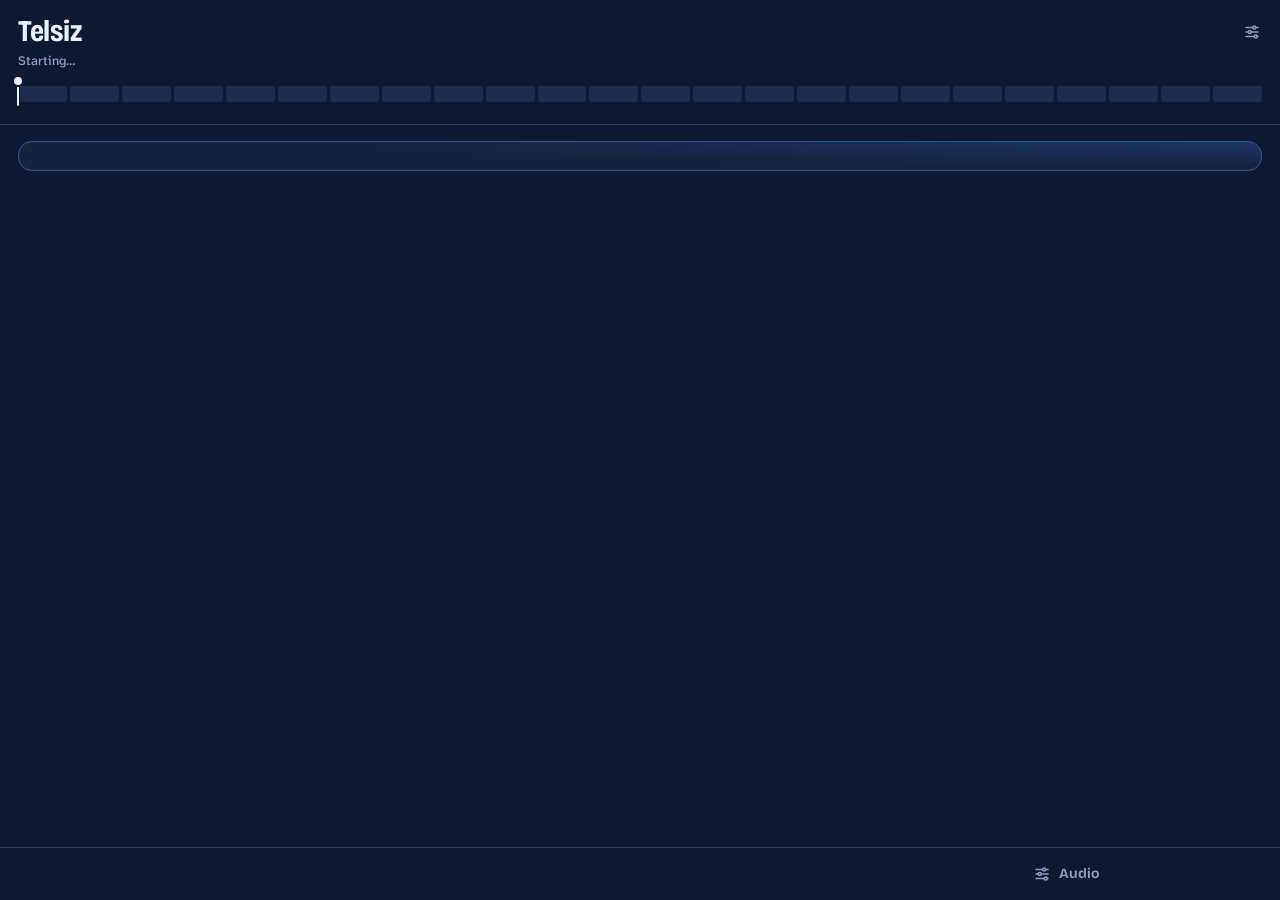
==== ui/index.html @ e1bb1715 "Telsiz 1.6" ====
<!DOCTYPE html>
<html lang="en">
<head>
  <meta charset="utf-8">
  <meta http-equiv="Content-Security-Policy"
        content="default-src 'self'; script-src 'self'; style-src 'self' 'unsafe-inline'; font-src 'self'; img-src 'self' data: blob:; connect-src 'self'">
  <meta name="viewport" content="width=device-width, initial-scale=1">
  <title>Telsiz</title>
  <link rel="stylesheet" href="styles.css">
</head>
<body>
  <div id="app">
    <header class="top">
      <svg class="isolines" aria-hidden="true" viewBox="0 0 400 200" preserveAspectRatio="xMidYMid slice"></svg>
      <div class="top-row">
        <h1 class="title">Telsiz<small id="status">Starting…</small></h1>
        <div class="top-actions">
          <button class="icon-btn" id="btn-audio" title="Audio settings" aria-label="Audio settings"></button>
          <button class="icon-btn" id="btn-hide" title="Hide to the tray (Telsiz keeps running)" aria-label="Hide to the tray" hidden></button>
        </div>
      </div>
      <div class="meter" id="meter" role="slider" aria-label="Microphone level. Drag to set the sensitivity." tabindex="0">
        <div class="cells" id="cells"></div>
        <div class="thr" id="thr"><i></i></div>
      </div>
      <div class="bar-legend">
        <span id="air"></span>
        <span id="sens"></span>
      </div>
    </header>

    <div id="notices" class="inbox" aria-live="polite"></div>

    <main class="view" id="main">
      <section class="spotlight"><div class="spot" id="room"></div></section>
      <section id="people" class="list"></section>
      <section id="tools" class="tools"></section>
    </main>

    <div id="toast" class="toast" role="status" aria-live="polite" hidden></div>

    <nav class="dock" aria-label="Your microphone and sound">
      <button class="dock-btn" id="btn-mute"></button>
      <button class="dock-btn" id="btn-deaf"></button>
      <button class="dock-btn" id="btn-audio2"></button>
    </nav>

    <aside id="audio" class="settings" hidden aria-label="Audio settings"></aside>
    <aside id="bans" class="settings" hidden aria-label="Bans"></aside>
    <div id="modal" class="modal" hidden></div>
  </div>
  <canvas id="fx" aria-hidden="true"></canvas>

  <script src="fx.js"></script>
  <script src="app.js"></script>
</body>
</html>
---- ui/styles.css ----
/* Telsiz in the FocusDock design: survey night, heat means meaning. */

@font-face {
  font-family: 'Bricolage';
  src: url(fonts/bricolage-grotesque-latin-standard-normal.woff2) format('woff2-variations');
  font-weight: 200 800;
  font-stretch: 75% 100%;
  unicode-range: U+0000-00FF, U+0131, U+0152-0153, U+02BB-02BC, U+02C6, U+02DA, U+02DC, U+0304, U+0308, U+0329, U+2000-206F, U+20AC, U+2122, U+2191, U+2193, U+2212, U+2215, U+FEFF, U+FFFD;
}
@font-face {
  font-family: 'Bricolage';
  src: url(fonts/bricolage-grotesque-latin-ext-standard-normal.woff2) format('woff2-variations');
  font-weight: 200 800;
  font-stretch: 75% 100%;
  unicode-range: U+0100-02BA, U+02BD-02C5, U+02C7-02CC, U+02CE-02D7, U+02DD-02FF, U+1E00-1E9F, U+20A0-20AB, U+20AD-20C0, U+2113, U+2C60-2C7F, U+A720-A7FF;
}
@font-face {
  font-family: 'Atkinson';
  src: url(fonts/atkinson-hyperlegible-next-latin-wght-normal.woff2) format('woff2-variations');
  font-weight: 200 800;
  unicode-range: U+0000-00FF, U+0131, U+0152-0153, U+02BB-02BC, U+02C6, U+02DA, U+02DC, U+0304, U+0308, U+0329, U+2000-206F, U+20AC, U+2122, U+2191, U+2193, U+2212, U+2215, U+FEFF, U+FFFD;
}
@font-face {
  font-family: 'Atkinson';
  src: url(fonts/atkinson-hyperlegible-next-latin-ext-wght-normal.woff2) format('woff2-variations');
  font-weight: 200 800;
  unicode-range: U+0100-02BA, U+02BD-02C5, U+02C7-02CC, U+02CE-02D7, U+02DD-02FF, U+1E00-1E9F, U+20A0-20AB, U+20AD-20C0, U+2113, U+2C60-2C7F, U+A720-A7FF;
}

:root {
  --ink: #0E1830;
  --slab: #15223D;
  --slab-2: #1C2C4E;
  --slab-3: #243860;
  --iso: #2A3C63;
  --text: #EAF0FB;
  --mute: #8D9DC2;
  --dim: #5E6F96;

  --low: #3D7BFF;
  --normal: #1FC2B0;
  --lime: #9BDB4D;
  --high: #FFB020;
  --crit: #FF4F6E;

  --colormap: linear-gradient(90deg, var(--low) 0%, var(--normal) 30%, var(--lime) 52%, var(--high) 74%, var(--crit) 100%);

  --display: 'Bricolage', 'Segoe UI Variable Display', 'Segoe UI', system-ui, sans-serif;
  --body: 'Atkinson', 'Segoe UI Variable Text', 'Segoe UI', system-ui, sans-serif;

  --r-lg: 14px;
  --r-md: 10px;
  --r-sm: 7px;
  --pad: 18px;

  color-scheme: dark;
}

* { box-sizing: border-box; }

html, body {
  margin: 0;
  height: 100%;
  background: var(--ink);
  color: var(--text);
  font-family: var(--body);
  font-size: 14px;
  line-height: 1.4;
  -webkit-font-smoothing: antialiased;
  overflow: hidden;
  user-select: none;
}

button, input, select, textarea { font: inherit; color: inherit; }
button { cursor: pointer; }
button:disabled { cursor: default; opacity: .45; }
[hidden] { display: none !important; }

:focus-visible {
  outline: 2px solid var(--normal);
  outline-offset: 2px;
  border-radius: 6px;
}

#app {
  display: flex;
  flex-direction: column;
  height: 100vh;
  position: relative;
}

/* ---------------------------------------------------------------- header */

.top {
  position: relative;
  padding: 16px var(--pad) 14px;
  border-bottom: 1px solid var(--iso);
  overflow: hidden;
  flex: none;
}
.isolines {
  position: absolute;
  inset: 0;
  width: 100%;
  height: 100%;
  pointer-events: none;
  opacity: .55;
}
.isolines path { fill: none; stroke: var(--iso); stroke-width: 1; }

.top-row {
  position: relative;
  display: flex;
  align-items: flex-start;
  justify-content: space-between;
  gap: 8px;
}
.title {
  margin: 0;
  min-width: 0;
  font-family: var(--display);
  font-weight: 700;
  font-stretch: 82%;
  font-size: 30px;
  line-height: 1;
  letter-spacing: -0.01em;
}
.title small {
  display: block;
  margin-top: 6px;
  font-family: var(--body);
  font-size: 13px;
  font-weight: 500;
  font-stretch: 100%;
  letter-spacing: 0;
  line-height: 1.35;
  color: var(--mute);
  user-select: text;
}

.top-actions { display: flex; gap: 2px; margin-right: -6px; flex: none; }
.icon-btn {
  display: grid;
  place-items: center;
  width: 32px;
  height: 32px;
  border: 0;
  border-radius: 8px;
  background: transparent;
  color: var(--mute);
  flex: none;
}
.icon-btn:hover { background: var(--slab-2); color: var(--text); }
.icon-btn svg { width: 18px; height: 18px; }

/* The mic meter is the colorbar: one bold thing. */
.meter {
  position: relative;
  margin-top: 16px;
  height: 16px;
  touch-action: none;
}
.meter.voice { cursor: ew-resize; }
.cells { display: flex; gap: 3px; height: 100%; }
.cell {
  position: relative;
  flex: 1;
  border-radius: 3px;
  background: var(--slab-2);
  overflow: hidden;
}
.cell::before {
  content: '';
  position: absolute;
  inset: 0;
  background: var(--colormap);
  background-size: var(--n) 100%;
  background-position: var(--pos) 0;
  opacity: 0;
}
.cell.on::before { opacity: .38; }
.meter.tx .cell.on::before { opacity: 1; }
.meter.muted .cell.on::before { background: var(--dim); opacity: .5; }
.thr {
  position: absolute;
  top: -4px;
  bottom: -4px;
  width: 2px;
  margin-left: -1px;
  background: var(--text);
  border-radius: 1px;
  box-shadow: 0 0 0 1px var(--ink);
  pointer-events: none;
}
.thr i {
  position: absolute;
  top: -5px;
  left: 50%;
  width: 8px;
  height: 8px;
  margin-left: -4px;
  border-radius: 50%;
  background: var(--text);
  box-shadow: 0 0 0 2px var(--ink);
}

.bar-legend {
  position: relative;
  display: flex;
  justify-content: space-between;
  gap: 10px;
  margin-top: 8px;
  font-size: 12.5px;
  color: var(--mute);
}
.bar-legend b { color: var(--text); font-weight: 700; }
.air { display: inline-flex; align-items: center; gap: 6px; }
.air .dot { width: 7px; height: 7px; border-radius: 50%; background: var(--dim); }
.air.on { color: var(--text); font-weight: 700; }
.air.on .dot { background: var(--normal); box-shadow: 0 0 0 3px color-mix(in srgb, var(--normal) 30%, transparent); }
.air.off { color: var(--crit); font-weight: 700; }
.air.off .dot { background: var(--crit); }

/* ---------------------------------------------------------------- alerts */

.inbox:empty { display: none; }
.inbox { display: flex; flex-direction: column; gap: 8px; padding: 12px var(--pad) 0; flex: none; }
.alert {
  --heat: var(--high);
  position: relative;
  padding: 12px 12px 12px 16px;
  border-radius: var(--r-md);
  background: linear-gradient(100deg, color-mix(in srgb, var(--heat) 12%, var(--slab)) 0%, var(--slab) 70%);
  border: 1px solid color-mix(in srgb, var(--heat) 38%, var(--iso));
  animation: drop-in .5s cubic-bezier(.2, .9, .3, 1.3);
}
.alert::before {
  content: '';
  position: absolute;
  left: 0; top: 10px; bottom: 10px;
  width: 4px;
  border-radius: 0 3px 3px 0;
  background: var(--heat);
}
.alert .a-kind { display: flex; align-items: center; gap: 5px; font-size: 11.5px; font-weight: 600; color: var(--heat); margin-bottom: 4px; }
.alert .a-kind svg { width: 13px; height: 13px; }
.alert .a-title { font-weight: 700; font-size: 14px; line-height: 1.3; }
.alert .a-body { opacity: .85; font-size: 13px; margin-top: 2px; white-space: pre-line; overflow-wrap: anywhere; user-select: text; }
.alert .a-actions { display: flex; gap: 6px; margin-top: 10px; }
@keyframes drop-in {
  from { transform: translateY(-10px) scale(.97); opacity: 0; }
  to { transform: none; opacity: 1; }
}

/* ------------------------------------------------------------------ views */

.view {
  flex: 1;
  min-height: 0;
  overflow-y: auto;
  overflow-x: hidden;
  padding-bottom: 24px;
  scrollbar-width: thin;
  scrollbar-color: var(--slab-3) transparent;
}
.view::-webkit-scrollbar { width: 8px; }
.view::-webkit-scrollbar-thumb { background: var(--slab-3); border-radius: 4px; border: 2px solid var(--ink); }

/* ------------------------------------------------------------- room card */

.spotlight { padding: 16px var(--pad) 0; }
.spot {
  --heat: var(--low);
  position: relative;
  padding: 14px 16px;
  border-radius: var(--r-lg);
  background:
    radial-gradient(120% 140% at 100% 0%, color-mix(in srgb, var(--heat) 22%, transparent) 0%, transparent 60%),
    var(--slab);
  border: 1px solid color-mix(in srgb, var(--heat) 40%, var(--iso));
}
.spot-label { font-size: 12px; color: var(--mute); display: flex; justify-content: space-between; gap: 8px; }
.spot-title {
  margin: 6px 0 10px;
  font-family: var(--display);
  font-weight: 650;
  font-stretch: 90%;
  font-size: 21px;
  line-height: 1.15;
  letter-spacing: -0.005em;
  overflow-wrap: anywhere;
}
.spot-meta { display: flex; flex-wrap: wrap; gap: 6px; }
.spot-actions { display: flex; flex-wrap: wrap; gap: 8px; margin-top: 14px; }
.spot .hint { margin: 10px 0 0; font-size: 12px; color: var(--dim); line-height: 1.45; }

/* ------------------------------------------------------------------ forms */

.field { display: grid; gap: 4px; margin-top: 10px; font-size: 12px; color: var(--mute); }
.field .row { display: flex; gap: 6px; align-items: center; }
.two { display: grid; grid-template-columns: 96px 1fr; gap: 8px; }
.input {
  width: 100%;
  min-width: 0;
  height: 34px;
  padding: 0 10px;
  border-radius: var(--r-sm);
  border: 1px solid var(--iso);
  background: var(--ink);
  color: var(--text);
  font-size: 14px;
  outline: 0;
  user-select: text;
}
.input:focus { border-color: var(--normal); }
.input:disabled { color: var(--mute); background: transparent; }
.input.secret { -webkit-text-security: disc; }
.input::placeholder { color: var(--dim); }
.help { font-size: 11.5px; color: var(--dim); }
.checks { display: flex; flex-wrap: wrap; gap: 6px 16px; margin-top: 10px; }
.check-label { display: inline-flex; align-items: center; gap: 8px; font-size: 12.5px; color: var(--mute); cursor: pointer; }

select.input {
  appearance: none;
  -webkit-appearance: none;
  padding: 0 30px 0 10px;
  background: var(--ink) url("data:image/svg+xml,%3Csvg xmlns='http://www.w3.org/2000/svg' viewBox='0 0 24 24' fill='none' stroke='%238D9DC2' stroke-width='2.4' stroke-linecap='round' stroke-linejoin='round'%3E%3Cpath d='M6 9l6 6 6-6'/%3E%3C/svg%3E") no-repeat right 10px center / 14px 14px;
  text-overflow: ellipsis;
}
select.input option { background: var(--slab); color: var(--text); }

/* ---------------------------------------------------------------- buttons */

.btn {
  display: inline-flex;
  align-items: center;
  gap: 6px;
  height: 32px;
  padding: 0 12px;
  border-radius: 8px;
  border: 1px solid var(--iso);
  background: var(--slab-2);
  font-family: var(--display);
  font-weight: 600;
  font-size: 13px;
  color: var(--text);
  white-space: nowrap;
}
.btn:hover:not(:disabled) { background: var(--slab-3); }
.btn svg { width: 15px; height: 15px; flex: none; }
.btn.primary { background: var(--heat, var(--normal)); border-color: transparent; color: #0B1428; }
.btn.primary:hover:not(:disabled) { background: var(--heat, var(--normal)); filter: brightness(1.08); }
.btn.ghost { background: transparent; border-color: transparent; color: var(--mute); }
.btn.ghost:hover:not(:disabled) { background: var(--slab-2); color: var(--text); }
.btn.danger { color: var(--crit); }
.btn.small { height: 28px; padding: 0 10px; font-size: 12.5px; }
.btn.danger-fill { background: var(--crit); color: #0B1428; border-color: transparent; }
.btn.danger-fill:hover:not(:disabled) { background: var(--crit); filter: brightness(1.08); }

/* ------------------------------------------------------------------ chips */

.chip {
  display: inline-flex;
  align-items: center;
  gap: 5px;
  height: 22px;
  padding: 0 8px;
  border-radius: 6px;
  font-size: 12px;
  font-weight: 600;
  white-space: nowrap;
  background: color-mix(in srgb, var(--c, var(--mute)) 16%, transparent);
  color: color-mix(in srgb, var(--c, var(--mute)) 80%, white);
}
.chip .dot { width: 6px; height: 6px; border-radius: 50%; background: var(--c); }
.chip.quiet { background: transparent; color: var(--dim); padding: 0 2px; font-weight: 500; }
.chip.live .dot { animation: beat 1.8s ease-in-out infinite; }
.c-low { --c: var(--low); }
.c-normal { --c: var(--normal); }
.c-high { --c: var(--high); }
.c-crit { --c: var(--crit); }
@keyframes beat {
  0%, 100% { transform: scale(1); opacity: 1; }
  50% { transform: scale(1.7); opacity: .5; }
}

/* -------------------------------------------------------- address rows */

.addr { margin-top: 12px; border-top: 1px solid color-mix(in srgb, var(--iso) 70%, transparent); padding-top: 10px; }
.addr-head { font-size: 12px; color: var(--mute); margin-bottom: 4px; }
.addr-row { display: grid; grid-template-columns: 92px 1fr auto auto; gap: 6px; align-items: center; margin-top: 6px; }
.addr-row .lbl { font-size: 12.5px; color: var(--mute); }
.addr-row .val {
  min-width: 0;
  height: 28px;
  display: flex;
  align-items: center;
  padding: 0 8px;
  border-radius: var(--r-sm);
  background: var(--ink);
  border: 1px solid var(--iso);
  font-size: 13px;
  letter-spacing: .02em;
  font-variant-numeric: tabular-nums;
  overflow: hidden;
  white-space: nowrap;
  text-overflow: ellipsis;
  user-select: text;
}
.addr-row .val.dots { letter-spacing: .15em; color: var(--mute); }

/* ------------------------------------------------------------------ people */

.list { padding: 6px 0 0; }
.group { margin-top: 14px; }
.group-head {
  display: flex;
  align-items: center;
  gap: 8px;
  min-height: 30px;
  padding: 0 var(--pad) 4px;
  font-family: var(--display);
  font-weight: 700;
  font-size: 14px;
  font-stretch: 90%;
}
.group-head .n { font-weight: 500; color: var(--dim); font-size: 13px; }
.group-head .spacer { flex: 1; }
.group-head.here { color: var(--normal); }
.group-head .h-actions { display: flex; gap: 2px; align-items: center; }
.group-head .h-actions .icon-btn { opacity: 0; transition: opacity .12s; }
.group:hover .h-actions .icon-btn, .group-head:focus-within .h-actions .icon-btn { opacity: 1; }
.group-head .icon-btn { width: 28px; height: 28px; }
.group-head .icon-btn svg { width: 15px; height: 15px; }
.group.away .person { opacity: .62; }

.person {
  position: relative;
  display: grid;
  grid-template-columns: 26px 1fr auto;
  gap: 2px 10px;
  align-items: center;
  padding: 8px var(--pad) 8px calc(var(--pad) - 2px);
  border-left: 2px solid transparent;
  cursor: pointer;
  transition: background .12s;
}
.person:hover { background: var(--slab); }
.person.open { background: var(--slab); }
.person.you { cursor: default; }
.ring {
  position: relative;
  width: 22px;
  height: 22px;
  border-radius: 50%;
  border: 2px solid var(--iso);
  display: grid;
  place-items: center;
  transition: background .12s, border-color .12s, box-shadow .12s;
}
.ring svg { width: 12px; height: 12px; color: #0B1428; opacity: 0; }
.person.speaking .ring {
  border-color: var(--normal);
  background: var(--normal);
  box-shadow: 0 0 0 4px color-mix(in srgb, var(--normal) 28%, transparent), 0 0 18px color-mix(in srgb, var(--normal) 45%, transparent);
}
.person.speaking .ring svg { opacity: 1; }
.person.speaking .p-name { color: var(--text); }
.person.muted .ring, .person.deafened .ring { border-color: var(--crit); }
.person.muted .ring svg, .person.deafened .ring svg { opacity: 1; color: var(--crit); }
.p-name {
  font-size: 14.5px;
  line-height: 1.3;
  color: color-mix(in srgb, var(--text) 88%, var(--mute));
  overflow: hidden;
  text-overflow: ellipsis;
  white-space: nowrap;
}
.p-meta { display: flex; flex-wrap: wrap; gap: 4px 6px; justify-content: flex-end; align-items: center; }
.person.you { border-left-color: color-mix(in srgb, var(--normal) 70%, transparent); }

.panel {
  grid-column: 1 / -1;
  margin-top: 8px;
  padding: 12px;
  border-radius: var(--r-md);
  background: var(--slab-2);
  display: grid;
  gap: 10px;
  cursor: default;
}
.panel .row { display: flex; align-items: center; gap: 10px; flex-wrap: wrap; }
.panel .vol { display: grid; grid-template-columns: 1fr 48px; gap: 10px; align-items: center; }
.panel .vol output { font-size: 12.5px; color: var(--mute); text-align: right; font-variant-numeric: tabular-nums; }
.panel .lbl { font-size: 12px; color: var(--mute); }

/* Sliders drawn by us, so WebView2 and WebKitGTK look the same. --fill is set by the page. */
input[type="range"] {
  -webkit-appearance: none;
  appearance: none;
  width: 100%;
  height: 22px;
  margin: 0;
  background: transparent;
  cursor: pointer;
}
input[type="range"]::-webkit-slider-runnable-track {
  height: 4px;
  border-radius: 2px;
  background: linear-gradient(to right, var(--normal) var(--fill, 50%), var(--slab-3) var(--fill, 50%));
}
input[type="range"]::-webkit-slider-thumb {
  -webkit-appearance: none;
  width: 16px;
  height: 16px;
  margin-top: -6px;
  border-radius: 50%;
  background: var(--text);
  box-shadow: 0 0 0 3px var(--ink);
}
input[type="range"]:focus-visible { outline: none; }
input[type="range"]:focus-visible::-webkit-slider-thumb { box-shadow: 0 0 0 3px var(--ink), 0 0 0 5px var(--normal); }

.empty-list { margin: 22px var(--pad); color: var(--dim); font-size: 13px; text-align: center; line-height: 1.5; }
.tools { display: flex; flex-wrap: wrap; gap: 8px; padding: 14px var(--pad) 0; }
.tools .hint { flex-basis: 100%; margin: 0; font-size: 12px; color: var(--dim); line-height: 1.45; }

/* -------------------------------------------------------------------- dock */

.dock {
  flex: none;
  display: grid;
  grid-template-columns: 1fr 1fr 1fr;
  border-top: 1px solid var(--iso);
  background: var(--ink);
}
.dock-btn {
  position: relative;
  height: 52px;
  border: 0;
  background: transparent;
  display: flex;
  align-items: center;
  justify-content: center;
  gap: 8px;
  font-family: var(--display);
  font-weight: 650;
  font-size: 14px;
  color: var(--mute);
}
.dock-btn svg { width: 18px; height: 18px; }
.dock-btn:hover { color: var(--text); background: var(--slab); }
.dock-btn.active { color: var(--crit); background: color-mix(in srgb, var(--crit) 10%, transparent); }
.dock-btn.active::after {
  content: '';
  position: absolute;
  left: 22%; right: 22%; top: -1px;
  height: 2px;
  border-radius: 0 0 2px 2px;
  background: var(--crit);
}
.dock-btn.live::after {
  content: '';
  position: absolute;
  left: 30%; right: 30%; top: -1px;
  height: 2px;
  border-radius: 0 0 2px 2px;
  background: var(--colormap);
}

/* ------------------------------------------------------------------- toast */

.toast {
  position: absolute;
  left: 12px; right: 12px; bottom: 64px;
  display: flex;
  align-items: center;
  gap: 10px;
  padding: 10px 14px;
  border-radius: var(--r-md);
  background: var(--slab-3);
  box-shadow: 0 10px 30px rgba(3, 8, 20, .55);
  font-size: 13px;
  animation: rise .25s ease-out;
  z-index: 5;
}
.toast p { margin: 0; flex: 1; min-width: 0; }
@keyframes rise { from { transform: translateY(8px); opacity: 0; } to { transform: none; opacity: 1; } }

/* ---------------------------------------------------------------- settings */

.settings {
  position: absolute;
  inset: 0;
  z-index: 10;
  background: var(--ink);
  overflow-y: auto;
  padding: 16px var(--pad) 28px;
  animation: slide-in .22s cubic-bezier(.2, .8, .3, 1);
  scrollbar-width: thin;
  scrollbar-color: var(--slab-3) transparent;
}
@keyframes slide-in { from { transform: translateX(-12px); opacity: 0; } to { transform: none; opacity: 1; } }
.settings h2 { margin: 0; font-family: var(--display); font-weight: 700; font-stretch: 85%; font-size: 24px; }
.settings .head { display: flex; justify-content: space-between; align-items: center; margin-bottom: 8px; }
.settings h3 { margin: 22px 0 8px; font-family: var(--display); font-size: 14px; font-weight: 700; color: var(--mute); }
.setting {
  display: grid;
  grid-template-columns: 1fr auto;
  gap: 6px 12px;
  align-items: center;
  padding: 10px 0;
  border-bottom: 1px solid color-mix(in srgb, var(--iso) 60%, transparent);
}
.setting .name { font-size: 14px; }
.setting .desc { grid-column: 1 / -1; font-size: 12px; color: var(--dim); line-height: 1.45; }
.setting .wide { grid-column: 1 / -1; min-width: 0; }
.setting .slider { display: grid; grid-template-columns: 1fr 48px; gap: 10px; align-items: center; }
.setting .slider output { font-size: 12.5px; color: var(--mute); text-align: right; font-variant-numeric: tabular-nums; }
.setting .err { grid-column: 1 / -1; font-size: 12.5px; color: var(--crit); white-space: pre-line; user-select: text; }
.settings .buttons { display: flex; flex-wrap: wrap; gap: 8px; margin-top: 18px; }
.settings .foot { margin-top: 20px; font-size: 11.5px; color: var(--dim); line-height: 1.5; }
.settings .meter { margin-top: 4px; height: 22px; }

.seg { display: grid; grid-template-columns: repeat(2, 1fr); gap: 4px; }
.seg button {
  height: 32px;
  border-radius: 7px;
  border: 1px solid var(--iso);
  background: transparent;
  font-size: 13px;
  font-weight: 600;
  color: var(--mute);
  padding: 0 6px;
}
.seg button:hover:not(:disabled) { color: var(--text); border-color: var(--slab-3); }
.seg button[aria-checked="true"] {
  color: var(--text);
  border-color: var(--normal);
  background: color-mix(in srgb, var(--normal) 16%, transparent);
}

.switch {
  position: relative;
  width: 40px;
  height: 22px;
  border-radius: 11px;
  border: 0;
  background: var(--slab-3);
  padding: 0;
  flex: none;
  transition: background .15s;
}
.switch::after {
  content: '';
  position: absolute;
  top: 3px; left: 3px;
  width: 16px; height: 16px;
  border-radius: 50%;
  background: var(--mute);
  transition: transform .18s cubic-bezier(.3, .9, .4, 1.3), background .15s;
}
.switch[aria-checked="true"] { background: var(--normal); }
.switch[aria-checked="true"]::after { transform: translateX(18px); background: #0B1428; }
.switch.small { width: 34px; height: 18px; }
.switch.small::after { width: 12px; height: 12px; }
.switch.small[aria-checked="true"]::after { transform: translateX(16px); }

.ban-row { display: grid; grid-template-columns: 1fr auto; gap: 8px; align-items: center; padding: 10px 0; border-bottom: 1px solid color-mix(in srgb, var(--iso) 60%, transparent); }
.ban-row .who { font-size: 14px; }
.ban-row .when { font-size: 12px; color: var(--dim); }

/* ------------------------------------------------------------------- modal */

.modal {
  position: absolute;
  inset: 0;
  z-index: 20;
  display: grid;
  place-items: center;
  padding: 20px;
  background: rgba(10, 18, 38, .78);
  animation: fade .18s ease-out;
}
@keyframes fade { from { opacity: 0; } to { opacity: 1; } }
.dialog {
  width: 100%;
  max-width: 420px;
  max-height: 100%;
  overflow-y: auto;
  padding: 18px 18px 16px;
  border-radius: 18px;
  background: var(--ink);
  border: 1px solid var(--iso);
  box-shadow: 0 24px 60px rgba(3, 8, 20, .7);
  animation: pop .28s cubic-bezier(.2, .9, .3, 1.2);
}
@keyframes pop { from { transform: scale(.94); opacity: 0; } to { transform: none; opacity: 1; } }
.dialog h2 { margin: 0 0 8px; font-family: var(--display); font-weight: 700; font-stretch: 88%; font-size: 21px; line-height: 1.15; overflow-wrap: anywhere; }
.dialog p { margin: 0 0 8px; font-size: 13.5px; color: var(--mute); line-height: 1.5; }
.dialog .actions { display: flex; justify-content: flex-end; gap: 8px; margin-top: 16px; }
.options { display: grid; gap: 6px; margin-top: 10px; }
.option {
  display: grid;
  gap: 2px;
  text-align: left;
  padding: 10px 12px;
  border-radius: var(--r-md);
  border: 1px solid var(--iso);
  background: transparent;
  font-size: 13px;
  color: var(--mute);
}
.option b { font-family: var(--display); font-size: 14px; color: var(--text); font-weight: 650; }
.option[aria-checked="true"] { border-color: var(--normal); background: color-mix(in srgb, var(--normal) 12%, transparent); }

/* update dialog */
.update .u-kind { display: flex; align-items: center; gap: 6px; margin-bottom: 6px; font-size: 12px; font-weight: 700; color: var(--normal); }
.update .u-kind svg { width: 15px; height: 15px; }
.update .notes {
  margin: 4px 0 10px;
  max-height: 180px;
  overflow-y: auto;
  padding: 10px 12px;
  border-radius: var(--r-md);
  background: var(--slab);
  border: 1px solid var(--iso);
  font-size: 12.5px;
  line-height: 1.5;
  color: var(--text);
  white-space: pre-wrap;
  overflow-wrap: anywhere;
  user-select: text;
  scrollbar-width: thin;
  scrollbar-color: var(--slab-3) transparent;
}
.update .actions { flex-wrap: wrap; }
.update .step { color: var(--text); font-variant-numeric: tabular-nums; }
.progress { position: relative; height: 8px; margin: 12px 0 10px; border-radius: 4px; background: var(--slab-3); overflow: hidden; }
.progress i { position: absolute; inset: 0 auto 0 0; width: 0; border-radius: 4px; background: var(--colormap); background-size: 420px 100%; transition: width .2s; }
.progress.busy i { width: 35%; animation: busy 1.1s ease-in-out infinite alternate; }
@keyframes busy { from { left: 0; } to { left: 65%; } }

/* ----------------------------------------------------------------- effects */

#fx { position: fixed; inset: 0; width: 100vw; height: 100vh; pointer-events: none; z-index: 30; }

body.calm *, body.calm *::before, body.calm *::after {
  animation-duration: .01ms !important;
  animation-iteration-count: 1 !important;
  transition-duration: .01ms !important;
}
@media (prefers-reduced-motion: reduce) {
  *, *::before, *::after {
    animation-duration: .01ms !important;
    animation-iteration-count: 1 !important;
    transition-duration: .01ms !important;
  }
}
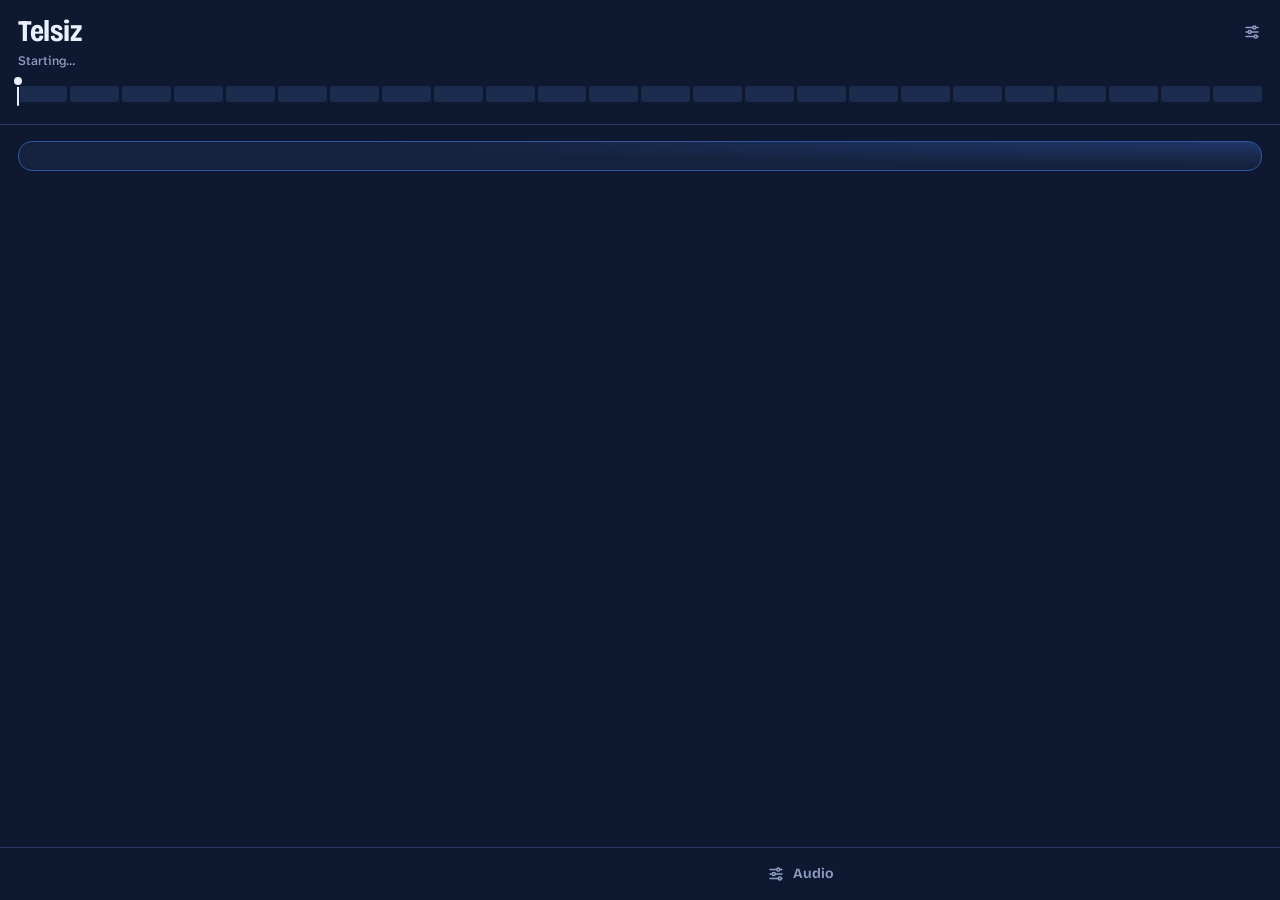
==== commit 5041f404: "Telsiz 1.8.1: text chat, automatic reconnect, 15 s timeout" ====
--- a/ui/index.html
+++ b/ui/index.html
@@ -43,12 +43,30 @@
       <button class="dock-btn" id="btn-mute"></button>
       <button class="dock-btn" id="btn-deaf"></button>
       <button class="dock-btn" id="btn-audio2"></button>
+      <button class="dock-btn" id="btn-chat" aria-pressed="false" aria-controls="chat"></button>
     </nav>
 
     <aside id="audio" class="settings" hidden aria-label="Audio settings"></aside>
     <aside id="bans" class="settings" hidden aria-label="Bans"></aside>
-    <div id="modal" class="modal" hidden></div>
   </div>
+
+  <aside id="chat" class="chat" hidden aria-label="Chat">
+    <header class="chat-head">
+      <svg class="isolines" aria-hidden="true" viewBox="0 0 400 200" preserveAspectRatio="xMidYMid slice"></svg>
+      <div class="chat-title"><h2>Chat</h2><small id="chat-where"></small></div>
+      <button class="icon-btn" id="chat-close" title="Close chat" aria-label="Close chat"></button>
+    </header>
+    <p class="chat-note" id="chat-note" hidden></p>
+    <div class="chat-log" id="chat-log" role="log" aria-live="polite" aria-label="Messages" tabindex="0"></div>
+    <button class="chat-jump" id="chat-jump" type="button" hidden>New messages</button>
+    <form class="chat-compose" id="chat-compose" autocomplete="off">
+      <textarea id="chat-input" class="input" rows="1" maxlength="500" placeholder="Message" aria-label="Message" spellcheck="true"></textarea>
+      <button class="send" id="chat-send" type="submit" title="Send (Enter)" aria-label="Send"></button>
+    </form>
+    <p class="chat-hint" id="chat-hint">Enter sends, Shift+Enter starts a new line.</p>
+  </aside>
+
+  <div id="modal" class="modal" hidden></div>
   <canvas id="fx" aria-hidden="true"></canvas>
 
   <script src="fx.js"></script>
--- a/ui/styles.css
+++ b/ui/styles.css
@@ -42,6 +42,9 @@
   --lime: #9BDB4D;
   --high: #FFB020;
   --crit: #FF4F6E;
+  --low-text: #82A8FF;   /* chat names: the same hues, light enough to read as text on the night blue */
+  --violet: #B794FF;
+  --orchid: #F08BD6;
 
   --colormap: linear-gradient(90deg, var(--low) 0%, var(--normal) 30%, var(--lime) 52%, var(--high) 74%, var(--crit) 100%);
 
@@ -82,9 +85,13 @@
   border-radius: 6px;
 }
 
+body { display: flex; }
+
 #app {
   display: flex;
   flex-direction: column;
+  flex: 1 1 0;
+  min-width: 0;
   height: 100vh;
   position: relative;
 }
@@ -493,6 +500,7 @@
 .panel .vol { display: grid; grid-template-columns: 1fr 48px; gap: 10px; align-items: center; }
 .panel .vol output { font-size: 12.5px; color: var(--mute); text-align: right; font-variant-numeric: tabular-nums; }
 .panel .lbl { font-size: 12px; color: var(--mute); }
+.panel .net:empty { display: none; }
 
 /* Sliders drawn by us, so WebView2 and WebKitGTK look the same. --fill is set by the page. */
 input[type="range"] {
@@ -530,9 +538,10 @@
 .dock {
   flex: none;
   display: grid;
-  grid-template-columns: 1fr 1fr 1fr;
+  grid-template-columns: repeat(4, 1fr);
   border-top: 1px solid var(--iso);
   background: var(--ink);
+  container-type: inline-size;
 }
 .dock-btn {
   position: relative;
@@ -559,6 +568,38 @@
   border-radius: 0 0 2px 2px;
   background: var(--crit);
 }
+.dock-btn.on { color: var(--text); background: var(--slab); }
+.dock-btn.on::after {
+  content: '';
+  position: absolute;
+  left: 22%; right: 22%; top: -1px;
+  height: 2px;
+  border-radius: 0 0 2px 2px;
+  background: var(--normal);
+}
+.dock-btn .ico { position: relative; display: inline-flex; }
+.dock-btn .badge {
+  position: absolute;
+  top: -7px;
+  left: 11px;
+  min-width: 18px;
+  height: 18px;
+  padding: 0 5px;
+  border-radius: 9px;
+  background: var(--crit);
+  color: #0B1428;
+  font-family: var(--body);
+  font-size: 11px;
+  font-weight: 800;
+  line-height: 18px;
+  text-align: center;
+  box-shadow: 0 0 0 2px var(--ink);
+}
+.dock-btn .badge:empty { display: none; }
+/* four buttons side by side don't fit their labels below about 470 px: icon above the label */
+@container (max-width: 470px) {
+  .dock-btn { flex-direction: column; gap: 3px; font-size: 12px; }
+}
 .dock-btn.live::after {
   content: '';
   position: absolute;
@@ -673,7 +714,7 @@
 /* ------------------------------------------------------------------- modal */
 
 .modal {
-  position: absolute;
+  position: fixed;
   inset: 0;
   z-index: 20;
   display: grid;
@@ -757,3 +798,152 @@
     transition-duration: .01ms !important;
   }
 }
+
+/* ------------------------------------------------------------------ chat */
+
+.chat {
+  flex: none;
+  width: 340px;
+  height: 100vh;
+  display: flex;
+  flex-direction: column;
+  position: relative;
+  border-left: 1px solid var(--iso);
+  background: var(--ink);
+}
+/* too narrow for both side by side (the window couldn't grow): the chat covers the window */
+@media (max-width: 719px) {
+  .chat { position: fixed; inset: 0; width: auto; z-index: 15; border-left: 0; animation: slide-in .22s cubic-bezier(.2, .8, .3, 1); }
+}
+.chat-head {
+  position: relative;
+  flex: none;
+  display: flex;
+  justify-content: space-between;
+  align-items: flex-start;
+  gap: 8px;
+  padding: 16px var(--pad) 12px;
+  border-bottom: 1px solid var(--iso);
+  overflow: hidden;
+}
+.chat-title { position: relative; min-width: 0; }
+.chat-head h2 { margin: 0; font-family: var(--display); font-weight: 700; font-stretch: 85%; font-size: 24px; line-height: 1; }
+.chat-head small {
+  display: block;
+  margin-top: 6px;
+  font-size: 13px;
+  color: var(--mute);
+  white-space: nowrap;
+  overflow: hidden;
+  text-overflow: ellipsis;
+}
+.chat-head .icon-btn { position: relative; margin-right: -6px; }
+.chat-note { flex: none; margin: 0; padding: 8px var(--pad); font-size: 12px; line-height: 1.45; color: var(--high); border-bottom: 1px solid color-mix(in srgb, var(--iso) 60%, transparent); }
+
+.chat-log {
+  flex: 1;
+  min-height: 0;
+  overflow-y: auto;
+  overflow-x: hidden;
+  padding: 6px 0 12px;
+  user-select: text;
+  overflow-anchor: none;   /* the page keeps your place itself when older messages come in above */
+  scrollbar-width: thin;
+  scrollbar-color: var(--slab-3) transparent;
+}
+.chat-log:focus-visible { outline-offset: -2px; }
+.chat-log::-webkit-scrollbar { width: 8px; }
+.chat-log::-webkit-scrollbar-thumb { background: var(--slab-3); border-radius: 4px; border: 2px solid var(--ink); }
+
+.chat-empty { margin: 36px var(--pad); text-align: center; color: var(--dim); font-size: 13px; line-height: 1.55; user-select: none; }
+.chat-older { display: flex; margin: 6px auto 2px; }
+.chat-day {
+  display: flex;
+  align-items: center;
+  gap: 10px;
+  margin: 14px var(--pad) 4px;
+  font-size: 11.5px;
+  font-weight: 600;
+  color: var(--dim);
+  user-select: none;
+}
+.chat-day::before, .chat-day::after { content: ''; flex: 1; height: 1px; background: var(--iso); }
+
+.msg { position: relative; padding: 7px var(--pad) 2px; }
+.msg.cont { padding-top: 1px; }
+.msg:hover { background: color-mix(in srgb, var(--slab) 70%, transparent); }
+.m-head { display: flex; align-items: baseline; gap: 8px; min-width: 0; padding-right: 26px; }
+.m-name {
+  font-family: var(--display);
+  font-weight: 650;
+  font-size: 14px;
+  color: var(--who, var(--text));
+  white-space: nowrap;
+  overflow: hidden;
+  text-overflow: ellipsis;
+}
+.m-head time, .m-state { flex: none; font-size: 11.5px; color: var(--dim); font-variant-numeric: tabular-nums; }
+.m-text { font-size: 14px; line-height: 1.45; white-space: pre-wrap; overflow-wrap: anywhere; padding-right: 26px; }
+.m-text i { color: var(--dim); }
+.m-text .link { color: color-mix(in srgb, var(--low) 55%, #fff); text-decoration: underline; text-underline-offset: 2px; cursor: pointer; }
+.m-text .link:hover { color: #fff; }
+.msg.mention { background: linear-gradient(90deg, color-mix(in srgb, var(--high) 16%, transparent), transparent 75%); box-shadow: inset 3px 0 var(--high); }
+.msg.pending .m-text { opacity: .55; }
+.msg.failed { box-shadow: inset 3px 0 var(--crit); }
+.msg.failed .m-state { color: var(--crit); font-weight: 700; }
+.m-fail { display: flex; flex-wrap: wrap; align-items: center; gap: 6px; margin: 4px 0 4px; font-size: 12px; color: var(--crit); }
+.m-fail span { flex-basis: 100%; }
+.m-del { position: absolute; top: 3px; right: 8px; width: 26px; height: 26px; opacity: 0; transition: opacity .12s; }
+.m-del svg { width: 14px; height: 14px; }
+.msg:hover .m-del, .m-del:focus-visible { opacity: 1; }
+
+.chat-jump {
+  position: absolute;
+  left: 50%;
+  bottom: 96px;
+  transform: translateX(-50%);
+  z-index: 2;
+  height: 30px;
+  padding: 0 14px;
+  border: 0;
+  border-radius: 15px;
+  background: var(--normal);
+  color: #0B1428;
+  font-family: var(--display);
+  font-weight: 650;
+  font-size: 13px;
+  box-shadow: 0 8px 22px rgba(3, 8, 20, .55);
+  animation: rise .2s ease-out;
+}
+
+.chat-compose { flex: none; display: flex; align-items: flex-end; gap: 8px; padding: 10px var(--pad) 4px; border-top: 1px solid var(--iso); }
+.chat-compose textarea {
+  flex: 1;
+  min-width: 0;
+  height: 40px;
+  min-height: 40px;
+  max-height: 140px;
+  resize: none;
+  background: var(--slab);
+  padding: 9px 12px;
+  line-height: 1.4;
+  user-select: text;
+  overflow-y: auto;
+}
+.chat-compose textarea:disabled { opacity: .5; }
+.send {
+  flex: none;
+  width: 40px;
+  height: 40px;
+  display: grid;
+  place-items: center;
+  border: 0;
+  border-radius: var(--r-md);
+  background: var(--normal);
+  color: #0B1428;
+}
+.send svg { width: 18px; height: 18px; }
+.send:hover:not(:disabled) { filter: brightness(1.08); }
+.chat-hint { flex: none; margin: 0; padding: 2px var(--pad) 10px; min-height: 28px; font-size: 11.5px; color: var(--dim); }
+.chat-hint.warn { color: var(--high); }
+.chat-hint.err { color: var(--crit); }
